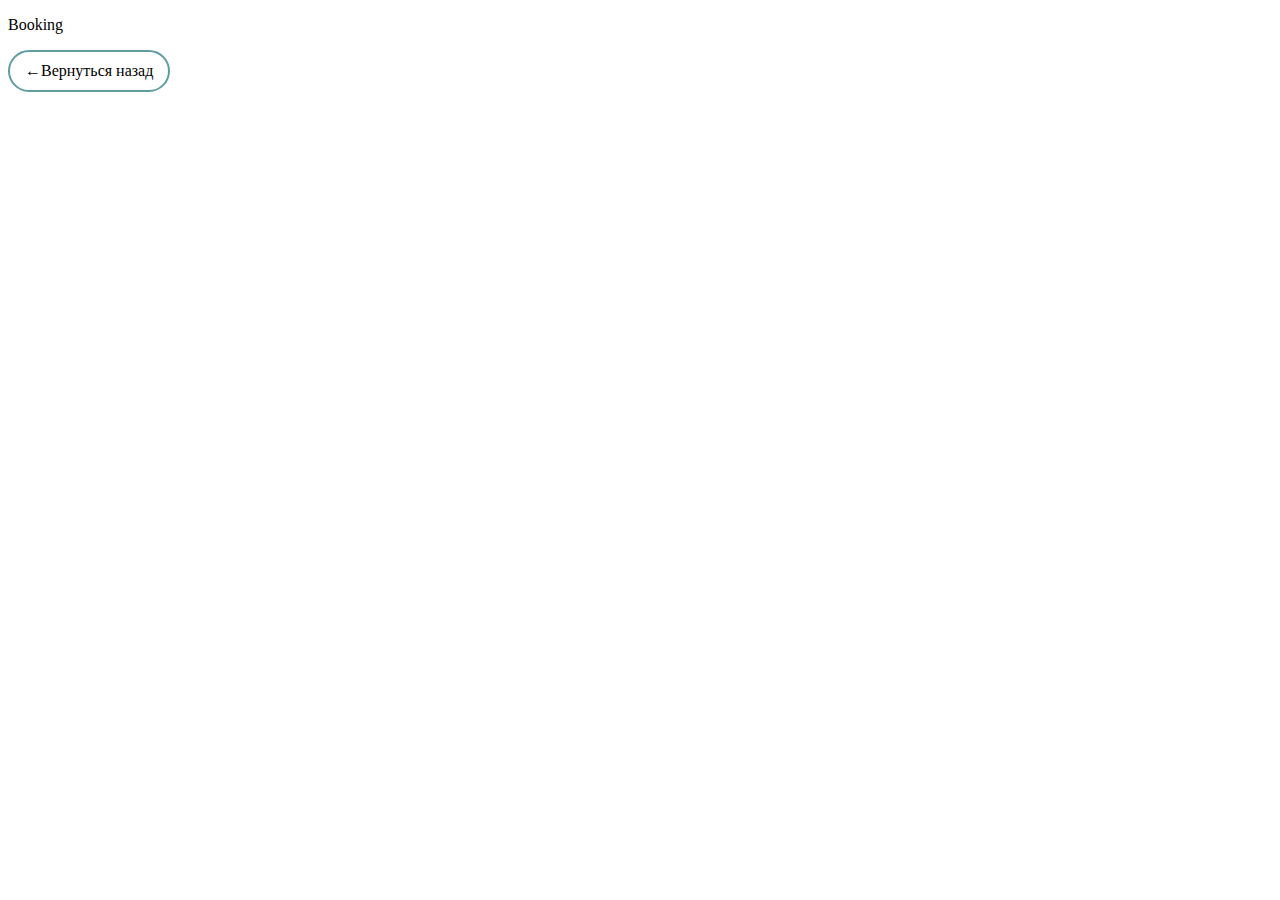
==== booking.html @ c882d092 "my commit message" ====
<!DOCTYPE HTML>
<html lang="en">
<head>
    <title>hotel</title>
    <meta charset="utf-8">  
    <meta name="viewport" content="width=device-width, initial-scale=1">
    <link rel="stylesheet" href="style.css"> 
    <!-- <link rel="stylesheet" href="node_modules/@glidejs/glide/dist/css/glide.theme.min.css"> -->
    <script src="..//project/index.js"></script>
</head>
<body> 
    <p>Booking</p>
    <a href="index.html" class="button-back">&larr;Вернуться назад</a>
</body>
</html>
---- style.css ----
.fa {
    position: absolute ;
    transform: rotate(-90deg);
    top: 40%;
    opacity: 0.4;
}
.topmenu > li {
    display: inline-block;
    margin-right: 50px;
    position: relative;
}
.submenu {
    position: absolute;
    color: darkgrey;
    top: 100%;
    left: 0;
    width: 100%;
    -webkit-transition: 0.5s ease-in-out;
    -moz-transition: 0.5s ease-in-out;
    -o-transition: 0.5s ease-in-out;
    transition: 0.5s ease-in-out;
}
.submenu {
    display: none;
}
ul li:hover .submenu {
    display: block;
}
ul {
    list-style: none; 
    margin: 0;
    padding: 0;
}
a {
    display: block;
    padding: 10px 15px;
    text-decoration: none;
    font-family: 'Lora', serif;
    transition: .5s linear;
    color: black;
}
.prev, .next {
    cursor: pointer;
    position: absolute;
    top: 70%;
    width: auto;
    padding: 20px;
    margin-top: 20px;
    color: grey;
    font-weight: bold;
    font-size: 30px;
}
.next {
    right: 0;
}
.gallery{
    max-width: 90%;
    position: relative;
    margin: auto;
    height: 300px;
    margin-bottom: 15px;
}
.fa {
    font-family: "FontAwesome";
    color: inherit;
    padding-left: 10px;
}
/* Картинка мастабируется по отношению к родительскому элементу */
.gallery .item img {
    object-fit: cover;
    width: 100%;
    height: 300px;
    border: none !important;
    box-shadow: none !important;
}

/* button-back */
.button-back {
    display: inline-block;

    border-width: 2px;
    border-style: solid;
    border-radius: 50px;
    border-color: cadetblue;
}
.button-back:hover {
    color: white;
    background-color: cadetblue; 
}
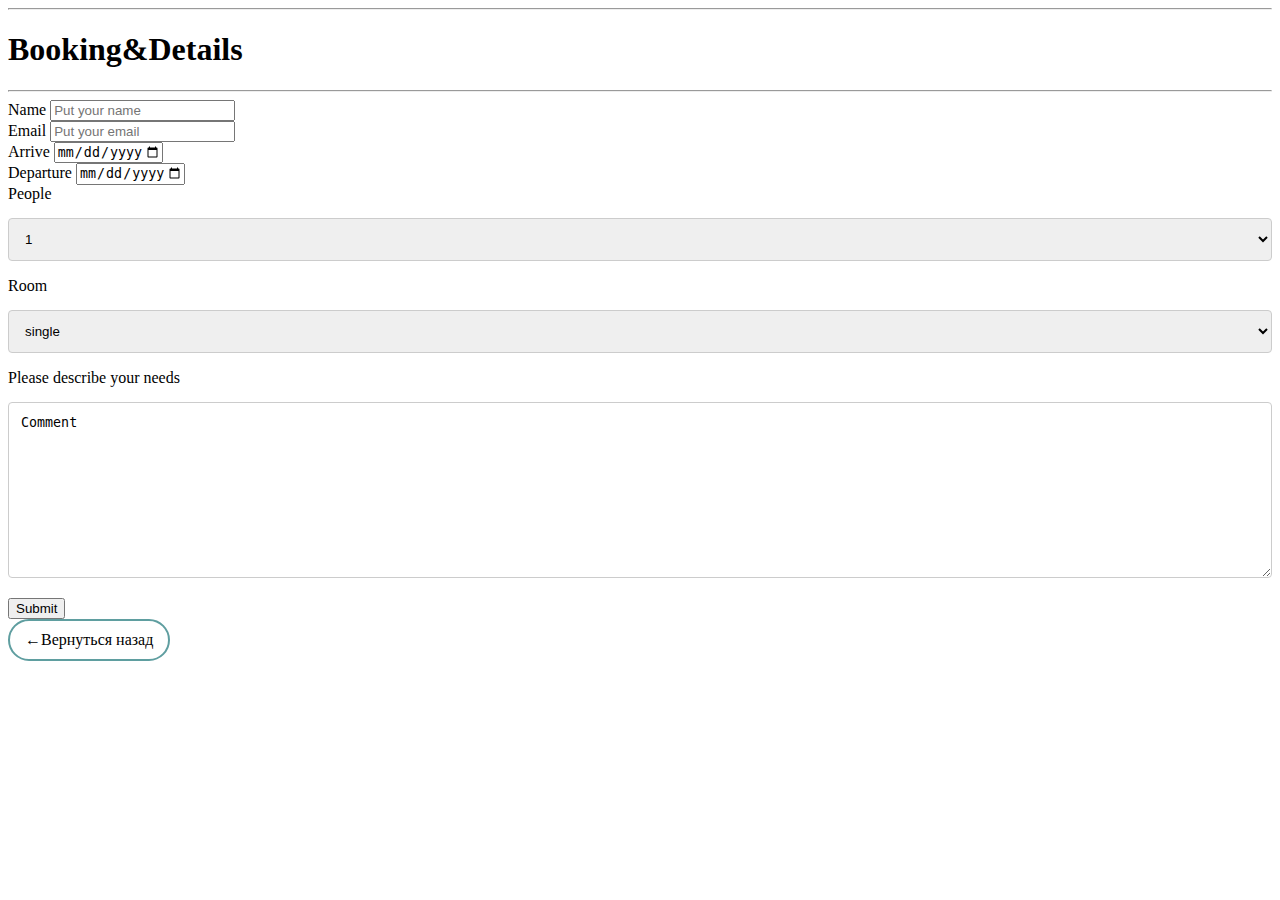
==== commit 6a13ce77: "4c" ====
--- a/booking.html
+++ b/booking.html
@@ -6,10 +6,64 @@
     <meta name="viewport" content="width=device-width, initial-scale=1">
     <link rel="stylesheet" href="style.css"> 
     <!-- <link rel="stylesheet" href="node_modules/@glidejs/glide/dist/css/glide.theme.min.css"> -->
-    <script src="..//project/index.js"></script>
+    <script src="index1.js"></script>
+    <script src="validator.js"></script>
 </head>
-<body> 
-    <p>Booking</p>
+<body>
+    <div class="booking">
+        <hr>
+        <h1>Booking&Details</h1>
+        <hr>
+        <div class="form_booking">
+            <form id="inputForm">
+                <div class="form-group">
+                    <label for="nameInput">Name</label>
+                    <input type="text" id="nameInput" class="form_control" placeholder="Put your name" required>
+                </div>
+                <div class="form-group">
+                    <label for="emailInput">Email</label>
+                    <input type="text" id="emailInput" class="form_control" placeholder="Put your email" required>
+                </div>
+                <div class="form-group">
+                    <label for="arriveInput">Arrive</label>
+                    <input type="date" name="calendar" id="arriveInput" max="2019-09-01" min="2019-08-01" required>
+                </div>
+                <div class="form-group">
+                    <label for="departureInput">Departure</label>
+                    <input type="date" name="calendar" id="departureInput" max="2019-09-01" min="2019-08-01" required>
+                </div>
+                <div class="form-group">
+                    <label for="peopleInput">People</label>
+                    <select id="peopleInput" class="form_control">
+                        <option value="1">1</option>
+                        <option value="2">2</option>
+                        <option value="3">3</option>
+                        <option value="4">4</option>
+                    </select> 
+                </div>
+                <div class="form-group">
+                    <label for="roomInput">Room</label>
+                    <select id="roomInput" class="form_control">
+                        <option value="single">single</option>
+                        <option value="double">double</option>
+                        <option value="quadro">quadro</option>
+                    </select> 
+                </div>
+                <div class="form-group">
+                    <label for="needsInput">Please describe your needs</label><br>
+                    <textarea class="form_control" id="needsInput" cols="30" rows="10">Comment</textarea>
+                </div>
+                <button id="submit" type="submit" >Submit</button>
+            </form>
+            <div>
+                <div id="bookingList"></div>
+            </div>
+        </div>
+        
+    </div>
+   
+
+
     <a href="index.html" class="button-back">&larr;Вернуться назад</a>
 </body>
 </html>--- a/style.css
+++ b/style.css
@@ -1,14 +1,24 @@
+.navbar {
+    background-color: silver;
+}
+
 .fa {
     position: absolute ;
     transform: rotate(-90deg);
     top: 40%;
     opacity: 0.4;
 }
+
 .topmenu > li {
     display: inline-block;
     margin-right: 50px;
     position: relative;
 }
+
+.topmenu_border {
+    border-right: 1px solid#01447e;
+}
+
 .submenu {
     position: absolute;
     color: darkgrey;
@@ -30,15 +40,16 @@
     list-style: none; 
     margin: 0;
     padding: 0;
-}
+} 
+
 a {
-    display: block;
+    display: inline-block;
     padding: 10px 15px;
     text-decoration: none;
     font-family: 'Lora', serif;
     transition: .5s linear;
     color: black;
-}
+} 
 .prev, .next {
     cursor: pointer;
     position: absolute;
@@ -53,28 +64,17 @@
 .next {
     right: 0;
 }
-.gallery{
-    max-width: 90%;
-    position: relative;
-    margin: auto;
-    height: 300px;
-    margin-bottom: 15px;
-}
 .fa {
     font-family: "FontAwesome";
     color: inherit;
     padding-left: 10px;
-}
-/* Картинка мастабируется по отношению к родительскому элементу */
-.gallery .item img {
-    object-fit: cover;
-    width: 100%;
-    height: 300px;
-    border: none !important;
-    box-shadow: none !important;
-}
+} 
+/* GALLERY
 
-/* button-back */
+
+/* BUTTON-BACK */
+
+
 .button-back {
     display: inline-block;
 
@@ -85,5 +85,75 @@
 }
 .button-back:hover {
     color: white;
-    background-color: cadetblue; 
+    background-color: cadetblue;  */
+}
+
+
+/* BREADCRUMBS  */
+/* Style the list */
+
+
+ul.breadcrumb {
+    padding: 10px 16px;
+    list-style: none;
+    background-color: #eee;
+}
+ul.breadcrumb li {
+    display: inline-block;
+    font-size: 10px;
+}
+ul.breadcrumb li+li:before {
+    padding: 8px;
+    color: black;
+    content: "/\00a0";
+}
+ul.breadcrumb li a {
+    color: #0275d8;
+    text-decoration: none;
+}
+ul.breadcrumb li a:hover {
+    color: #01447e;
+    text-decoration: underline;
+}
+
+/* CONTAINER_INFO */
+/* Style inputs */
+
+.container_info input[type=text], select, textarea {
+    width: 100%;
+    padding: 12px;  
+    border: 1px solid #ccc; 
+    border-radius: 4px; 
+    box-sizing: border-box; 
+    margin-top: 15px; 
+    margin-bottom: 16px; 
+    resize: vertical;
+}
+
+.container_info input[type=submit] {
+    background-color: rgb(32, 51, 123);
+    color: white;
+    padding: 12px 20px;
+    border: none;
+    cursor: pointer;
+}
+  
+.container_info input[type=submit]:hover {
+    background-color: #45a049;
+}
+  
+.container_info {
+    border-radius: 5px;
+    background-color: #f2f2f2;
+    padding: 20px;
+}
+.info_header {
+    text-align: center;
+}
+
+/* MAP */
+
+.map-responsive iframe {
+    height: 500px;
+    width:100%;
 }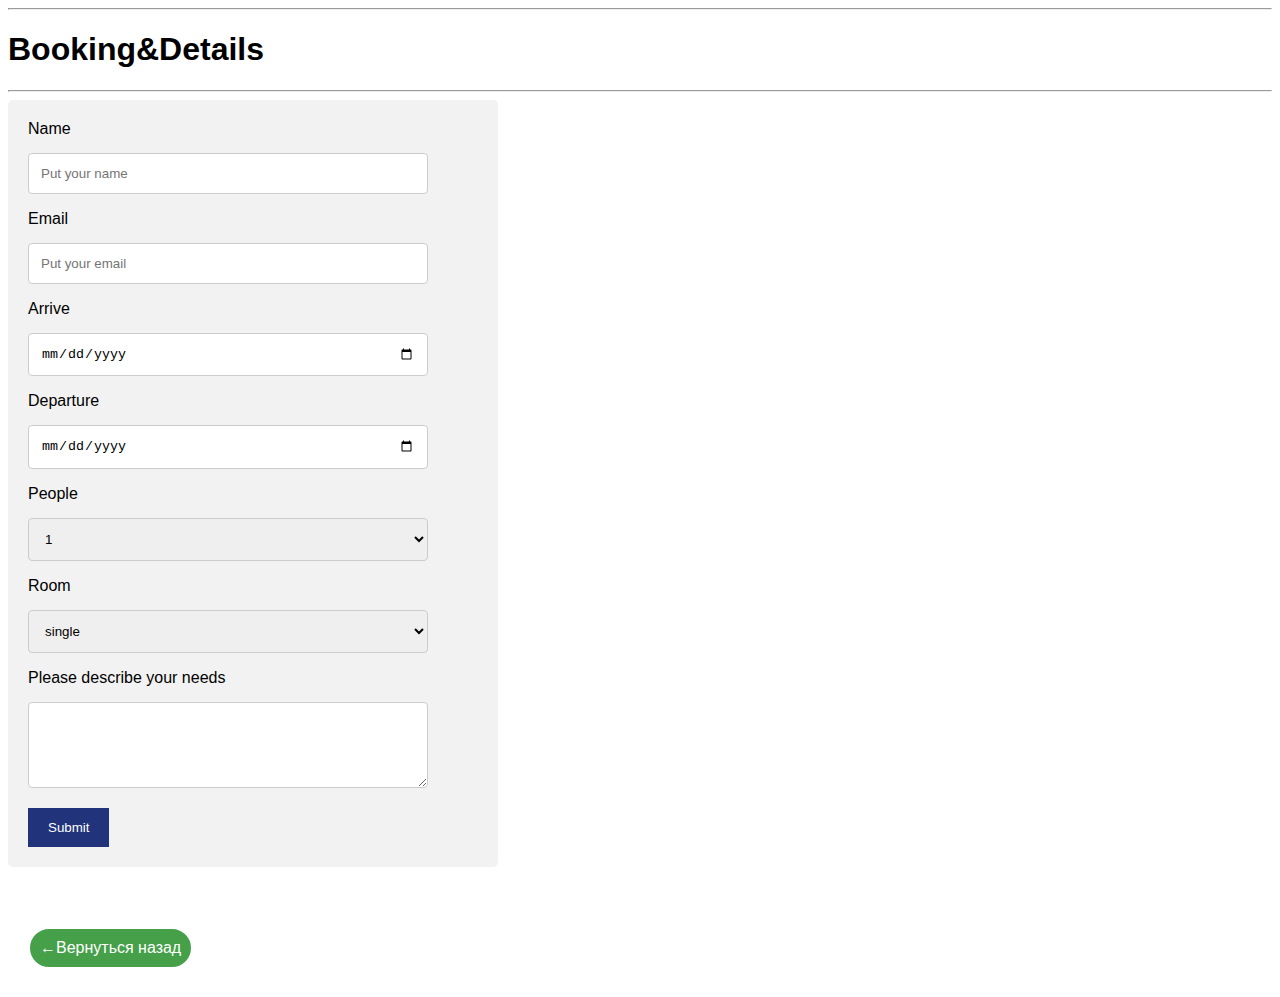
==== commit ffb9ef72: "comment" ====
--- a/booking.html
+++ b/booking.html
@@ -6,8 +6,9 @@
     <meta name="viewport" content="width=device-width, initial-scale=1">
     <link rel="stylesheet" href="style.css"> 
     <!-- <link rel="stylesheet" href="node_modules/@glidejs/glide/dist/css/glide.theme.min.css"> -->
-    <script src="index1.js"></script>
+    <script src="savebookingtolocals.js"></script>
     <script src="validator.js"></script>
+    <script src="validatereservation.js"></script>
 </head>
 <body>
     <div class="booking">
@@ -15,8 +16,11 @@
         <h1>Booking&Details</h1>
         <hr>
         <div class="form_booking">
-            <form id="inputForm">
-                <div class="form-group">
+            <form id="inputForm" name="bookingForm">
+                <div>
+                    <div id="bookingList"></div>
+                </div>
+                <div class="form-group" >
                     <label for="nameInput">Name</label>
                     <input type="text" id="nameInput" class="form_control" placeholder="Put your name" required>
                 </div>
@@ -51,19 +55,17 @@
                 </div>
                 <div class="form-group">
                     <label for="needsInput">Please describe your needs</label><br>
-                    <textarea class="form_control" id="needsInput" cols="30" rows="10">Comment</textarea>
+                    <textarea class="form_control" id="needsInput" cols="30" rows="4"></textarea>
                 </div>
                 <button id="submit" type="submit" >Submit</button>
             </form>
-            <div>
-                <div id="bookingList"></div>
-            </div>
         </div>
         
     </div>
    
 
-
-    <a href="index.html" class="button-back">&larr;Вернуться назад</a>
+    <div class="button">
+        <a href="index.html" class="button button-back">&larr;Вернуться назад</a>
+    </div>
 </body>
 </html>--- a/style.css
+++ b/style.css
@@ -1,123 +1,297 @@
-.navbar {
-    background-color: silver;
-}
-
-.fa {
-    position: absolute ;
-    transform: rotate(-90deg);
-    top: 40%;
-    opacity: 0.4;
-}
-
-.topmenu > li {
-    display: inline-block;
-    margin-right: 50px;
+
+html {
+    font-family: sans-serif;
+}
+
+/* NAVBAR STYLE */
+
+
+.navbar__menu {
+	width: 100%; 
+	height: 50px;
+	position: fixed;
+	display: table;
+	margin: 0;
+    padding: 0; 
+    z-index: 20;
+    right: 0;
+    left: 0;
+}
+
+.navbar__menu li {
+	display: table-cell;
     position: relative;
 }
 
-.topmenu_border {
-    border-right: 1px solid#01447e;
-}
-
-.submenu {
-    position: absolute;
-    color: darkgrey;
-    top: 100%;
-    left: 0;
-    width: 100%;
-    -webkit-transition: 0.5s ease-in-out;
-    -moz-transition: 0.5s ease-in-out;
-    -o-transition: 0.5s ease-in-out;
-    transition: 0.5s ease-in-out;
-}
-.submenu {
-    display: none;
-}
-ul li:hover .submenu {
+.navbar__menu li a {
     display: block;
-}
-ul {
-    list-style: none; 
-    margin: 0;
-    padding: 0;
-} 
-
-a {
-    display: inline-block;
-    padding: 10px 15px;
+	position: relative;
+	text-align:center;
+	background: #FFF;
+    line-height: 50px;
+    background-color:rgb(120, 117, 114);
+    z-index: 12;
     text-decoration: none;
-    font-family: 'Lora', serif;
-    transition: .5s linear;
-    color: black;
-} 
-.prev, .next {
-    cursor: pointer;
-    position: absolute;
-    top: 70%;
-    width: auto;
-    padding: 20px;
-    margin-top: 20px;
-    color: grey;
-    font-weight: bold;
-    font-size: 30px;
-}
-.next {
-    right: 0;
-}
-.fa {
-    font-family: "FontAwesome";
-    color: inherit;
-    padding-left: 10px;
-} 
-/* GALLERY
+    color: rgb(5, 5, 23);
+}
+
+.navbar__menu li ul {
+	display: none; 
+	position: absolute;
+	width: 100%;
+	margin: 0px;
+    padding: 0px;
+}
+
+.navbar__menu li ul li {
+    display: block;
+}
+
+.navbar__menu li:hover ul {
+    display: block; 
+}
+
+
+/* HEADER STYLE */
+
+
+.header {
+    border-radius: 4px; 
+    background-color: maroon; 
+    text-align: center;
+    padding: 80px;
+}
+
+.hotel__name__header {
+    font-size: 60px;
+    font-family: SnellRoundhand, cursive;
+    color: #ccc;
+}
+
+@media (max-width: 500px) {
+    .header {
+        padding: 40px;
+    }
+}
+
+/* ABOUT US STYLE */
+
+.title__about {
+    margin-left: auto;
+    margin-right: auto;
+    width: 50%;
+    padding-bottom: 60px;
+    padding-top: 60px;
+}
+
+.title__about h3 {
+    font-size: 40px;
+}
+
+.title__about p {
+    font-size: 25px;
+    opacity: 0.5;
+}
+
+@media (max-width: 500px) {
+    .title__about h3 {
+        font-size: 20px;
+    }
+    .title__about p {
+        font-size: 15px;
+    }
+}
 
 
 /* BUTTON-BACK */
 
 
+.button {
+    margin: 40px 0px 0px;
+}
 .button-back {
     display: inline-block;
-
+    color: white;
     border-width: 2px;
     border-style: solid;
     border-radius: 50px;
-    border-color: cadetblue;
-}
+    text-decoration: none;
+    background-color:  #45a049;
+    margin: 20px;
+    padding: 10px; 
+}
+
 .button-back:hover {
     color: white;
-    background-color: cadetblue;  */
-}
-
-
-/* BREADCRUMBS  */
-/* Style the list */
-
-
-ul.breadcrumb {
-    padding: 10px 16px;
-    list-style: none;
-    background-color: #eee;
-}
-ul.breadcrumb li {
-    display: inline-block;
-    font-size: 10px;
-}
-ul.breadcrumb li+li:before {
-    padding: 8px;
-    color: black;
-    content: "/\00a0";
-}
-ul.breadcrumb li a {
-    color: #0275d8;
-    text-decoration: none;
-}
-ul.breadcrumb li a:hover {
-    color: #01447e;
-    text-decoration: underline;
+    background-color:  rgb(32, 51, 123); 
+}
+
+
+/* RESERVATION STYLE */
+
+
+.table__title {
+    font-size: 30px;
+    font-family: "Lucida Sans Unicode", "Lucida Grande", Sans-Serif
+}
+
+.table__reservation {
+    font-size: 30px;
+    border-collapse: collapse;
+    text-align: center;
+    font-family: "Lucida Sans Unicode", "Lucida Grande", Sans-Serif;
+
+}
+
+.table__reservation td:first-child {
+    background: #AFCDE7;
+    color: white;
+}
+
+tr, td {
+    border-style: solid;
+    border-width: 0 1px 1px 0;
+    border-color: white;
+}
+
+
+/* BOOKING STYLE */
+
+
+#inputForm {
+    width: 400px;
+}
+
+.form_booking {
+    border-radius: 5px;
+    background-color: #f2f2f2;
+    padding: 20px;
+    width: 450px;
+}
+
+.form_booking input[type=text], input [type=date], select, textarea {
+    width: 100%;
+    padding: 12px;  
+    border: 1px solid #ccc; 
+    border-radius: 4px; 
+    box-sizing: border-box; 
+    margin-top: 15px; 
+    margin-bottom: 16px; 
+    resize: vertical;
+}
+
+#arriveInput {
+    width: 100%;
+    padding: 12px;  
+    border: 1px solid #ccc; 
+    border-radius: 4px; 
+    box-sizing: border-box; 
+    margin-top: 15px; 
+    margin-bottom: 16px; 
+    resize: vertical;
+}
+
+#departureInput {
+    width: 100%;
+    padding: 12px;  
+    border: 1px solid #ccc; 
+    border-radius: 4px; 
+    box-sizing: border-box; 
+    margin-top: 15px; 
+    margin-bottom: 16px; 
+    resize: vertical;
+}
+
+#submit {
+    background-color: rgb(32, 51, 123);
+    color: white;
+    padding: 12px 20px;
+    border: none;
+    cursor: pointer;
+}
+  
+#submit:hover {
+    background-color: #45a049;
+}
+
+@media (max-width: 500px) {
+    .form_booking {
+        max-width: 500px;
+    }
+    .title__about p {
+        font-size: 15px;
+    }
+}
+
+ 
+/* SERVICES STYLE */
+
+
+.reservation__title {
+    text-align: center;
+    font-family: cursive;
+}
+
+.services { 
+    display: grid;
+    grid-template-columns: 1fr 3fr 1fr;
+    grid-gap: 15px;
+}
+
+.services > div {
+    font-size: 20px;
+    padding: 20px;
+    text-align: center;
+}
+
+.services__container { 
+    display: grid;
+    grid-gap: 20px;
+    grid-template-columns: 1fr 1fr 1fr; 
+    text-align: center;
+}
+
+.services__container > div {
+    background-color: #f2f2f2;
+}
+
+.services__list p {
+    color: darkgray;
+    font-style: italic;
+    font-family: cursive;
+}
+
+@media (max-width: 500px) {
+    .services { 
+        display: grid;
+        grid-template-columns: 1fr 8fr 1fr;
+        grid-gap: 0px;
+    }
+    .services__container { 
+        display: grid;
+        grid-gap: 10px;
+        grid-template-columns: 1fr; 
+        font-size: 10px; 
+    }
+}
+
+@media (min-width: 500px) and (max-width: 900px) {
+    .services { 
+        display: grid;
+        grid-template-columns: 0fr 1fr 0fr;
+        grid-gap: 20px;
+    }
+    .services__container { 
+        display: grid;
+        grid-gap: 20px;
+        grid-template-columns: 1fr 1fr 1fr; 
+        font-size: 20px; 
+    }
 }
 
 /* CONTAINER_INFO */
 /* Style inputs */
+
 
 .container_info input[type=text], select, textarea {
     width: 100%;
@@ -147,13 +321,47 @@
     background-color: #f2f2f2;
     padding: 20px;
 }
+
 .info_header {
     text-align: center;
 }
 
-/* MAP */
-
-.map-responsive iframe {
+/* ADDRESS*/
+
+iframe {
     height: 500px;
     width:100%;
+}
+
+.address {
+    margin-left: auto;
+    margin-right: auto;
+    width: 50%;
+    padding-bottom: 60px;
+    padding-top: 60px;
+}
+
+.address h4 {
+    font-size: 30px;
+}
+
+.address p {
+    font-size: 25px;
+    opacity: 0.5;
+}
+
+@media (max-width: 500px) {
+    .address h4 {
+        font-size: 20px;
+    }
+    .address p {
+        font-size: 15px;
+    }
+}
+
+/* MAP */
+
+iframe {
+    height: 500px;
+    /* width:100%; */
 }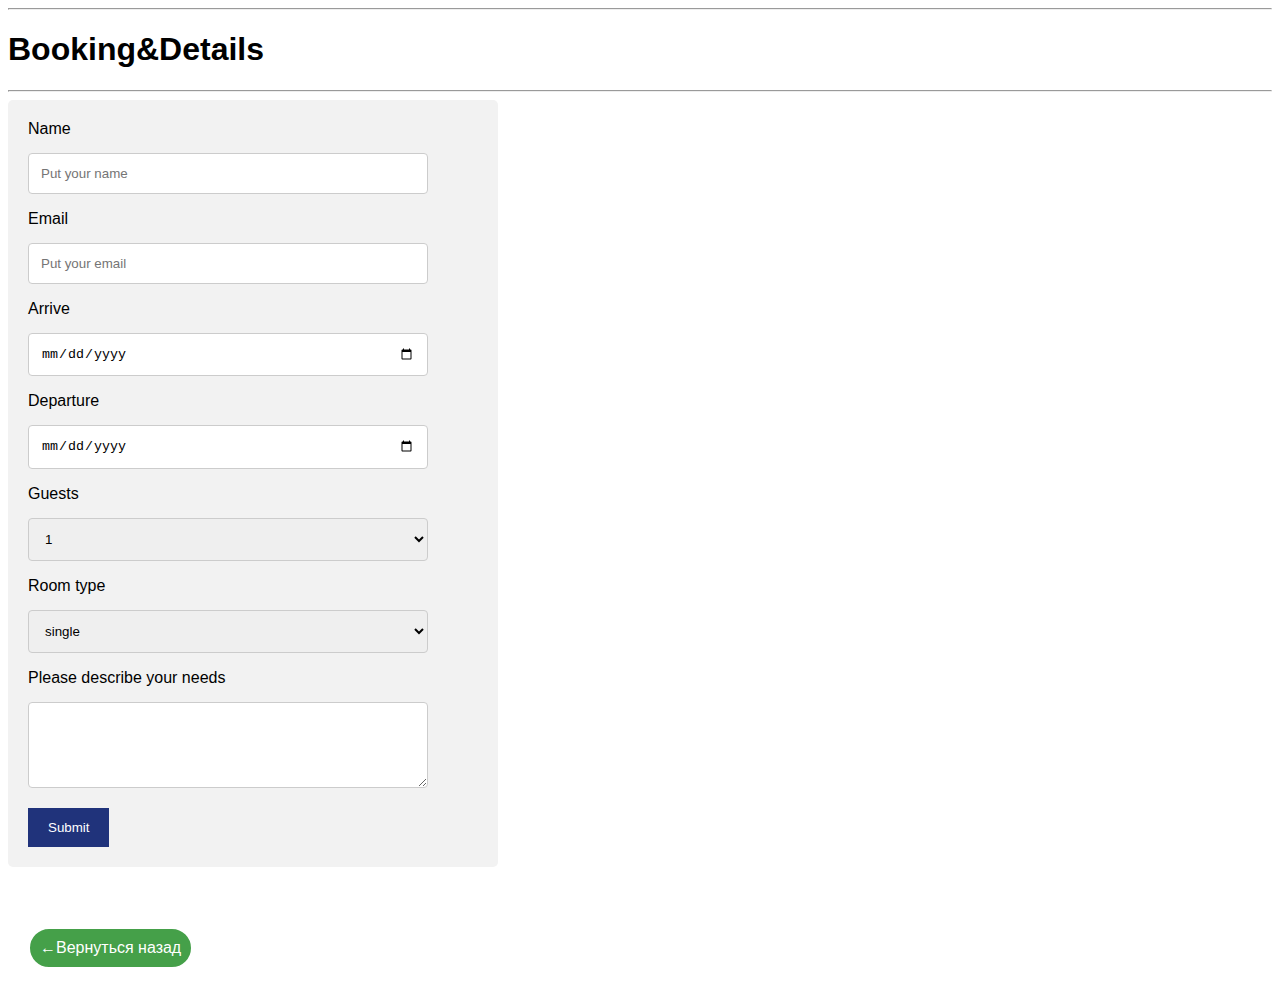
==== commit 014fc9c3: "refactoring js" ====
--- a/booking.html
+++ b/booking.html
@@ -5,10 +5,9 @@
     <meta charset="utf-8">  
     <meta name="viewport" content="width=device-width, initial-scale=1">
     <link rel="stylesheet" href="style.css"> 
-    <!-- <link rel="stylesheet" href="node_modules/@glidejs/glide/dist/css/glide.theme.min.css"> -->
-    <script src="savebookingtolocals.js"></script>
+    <script src="savebooking.js"></script>
     <script src="validator.js"></script>
-    <script src="validatereservation.js"></script>
+    <script src="bookingvalidation.js"></script>
 </head>
 <body>
     <div class="booking">
@@ -16,10 +15,8 @@
         <h1>Booking&Details</h1>
         <hr>
         <div class="form_booking">
-            <form id="inputForm" name="bookingForm">
-                <div>
-                    <div id="bookingList"></div>
-                </div>
+            <form id="bookingForm" name="bookingForm">
+                <div id="bookingMessage"></div>
                 <div class="form-group" >
                     <label for="nameInput">Name</label>
                     <input type="text" id="nameInput" class="form_control" placeholder="Put your name" required>
@@ -37,8 +34,8 @@
                     <input type="date" name="calendar" id="departureInput" max="2019-09-01" min="2019-08-01" required>
                 </div>
                 <div class="form-group">
-                    <label for="peopleInput">People</label>
-                    <select id="peopleInput" class="form_control">
+                    <label for="guests">Guests</label>
+                    <select id="guests" class="form_control">
                         <option value="1">1</option>
                         <option value="2">2</option>
                         <option value="3">3</option>
@@ -46,8 +43,8 @@
                     </select> 
                 </div>
                 <div class="form-group">
-                    <label for="roomInput">Room</label>
-                    <select id="roomInput" class="form_control">
+                    <label for="roomType">Room type</label>
+                    <select id="roomType" class="form_control">
                         <option value="single">single</option>
                         <option value="double">double</option>
                         <option value="quadro">quadro</option>
--- a/style.css
+++ b/style.css
@@ -1,10 +1,8 @@
-
 html {
     font-family: sans-serif;
 }
 
 /* NAVBAR STYLE */
-
 
 .navbar__menu {
 	width: 100%; 
@@ -35,6 +33,10 @@
     color: rgb(5, 5, 23);
 }
 
+.navbar__nemu__border a {
+    border-right: 1px solid maroon;
+}
+
 .navbar__menu li ul {
 	display: none; 
 	position: absolute;
@@ -51,9 +53,7 @@
     display: block; 
 }
 
-
 /* HEADER STYLE */
-
 
 .header {
     border-radius: 4px; 
@@ -102,13 +102,12 @@
     }
 }
 
-
 /* BUTTON-BACK */
-
 
 .button {
     margin: 40px 0px 0px;
 }
+
 .button-back {
     display: inline-block;
     color: white;
@@ -126,9 +125,7 @@
     background-color:  rgb(32, 51, 123); 
 }
 
-
 /* RESERVATION STYLE */
-
 
 .table__title {
     font-size: 30px;
@@ -154,11 +151,9 @@
     border-color: white;
 }
 
-
 /* BOOKING STYLE */
 
-
-#inputForm {
+#bookingForm {
     width: 400px;
 }
 
@@ -222,10 +217,8 @@
         font-size: 15px;
     }
 }
-
  
 /* SERVICES STYLE */
-
 
 .reservation__title {
     text-align: center;
@@ -290,8 +283,6 @@
 }
 
 /* CONTAINER_INFO */
-/* Style inputs */
-
 
 .container_info input[type=text], select, textarea {
     width: 100%;
@@ -324,6 +315,7 @@
 
 .info_header {
     text-align: center;
+    padding: 20px;
 }
 
 /* ADDRESS*/
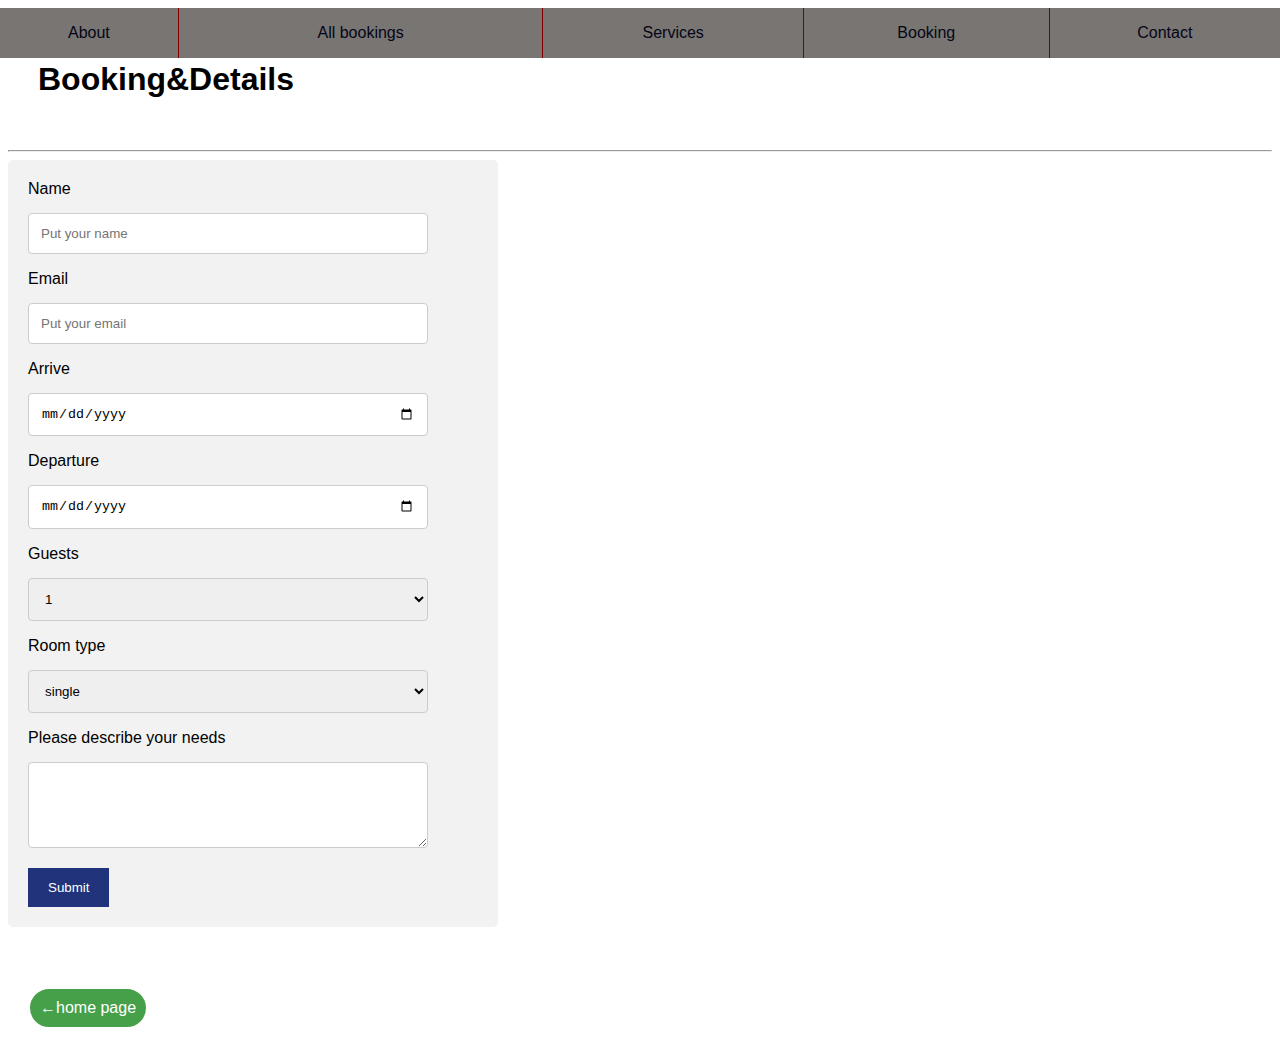
==== commit 2d101b62: "final commit" ====
--- a/booking.html
+++ b/booking.html
@@ -5,11 +5,13 @@
     <meta charset="utf-8">  
     <meta name="viewport" content="width=device-width, initial-scale=1">
     <link rel="stylesheet" href="style.css"> 
-    <script src="savebooking.js"></script>
-    <script src="validator.js"></script>
-    <script src="bookingvalidation.js"></script>
+    <script src="save_booking.js"></script>
+    <script src="input_validate.js"></script>
+    <script src="booking_validation.js"></script>
+    <script src="nav_bar.js"></script>
 </head>
 <body>
+    <nav class="navbar" id="navbar"></nav> 
     <div class="booking">
         <hr>
         <h1>Booking&Details</h1>
@@ -59,10 +61,8 @@
         </div>
         
     </div>
-   
-
     <div class="button">
-        <a href="index.html" class="button button-back">&larr;Вернуться назад</a>
+        <a href="index.html" class="button button-back">&larr;home page</a>
     </div>
 </body>
 </html>--- a/style.css
+++ b/style.css
@@ -128,6 +128,7 @@
 /* RESERVATION STYLE */
 
 .table__title {
+    padding: 30px;
     font-size: 30px;
     font-family: "Lucida Sans Unicode", "Lucida Grande", Sans-Serif
 }
@@ -152,6 +153,10 @@
 }
 
 /* BOOKING STYLE */
+
+.booking h1 {
+    padding: 30px;
+}
 
 #bookingForm {
     width: 400px;
@@ -221,6 +226,7 @@
 /* SERVICES STYLE */
 
 .reservation__title {
+    padding: 35px;
     text-align: center;
     font-family: cursive;
 }
